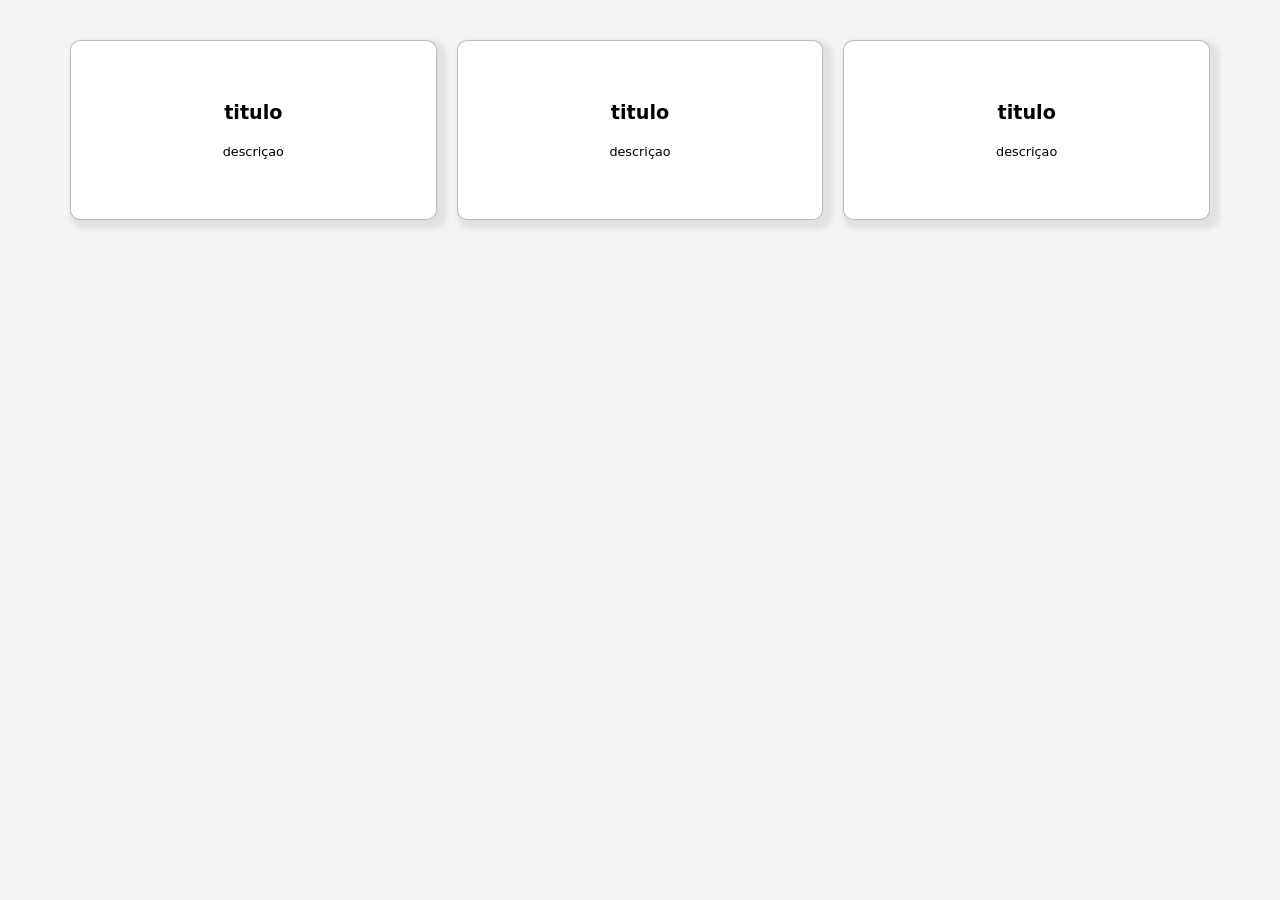
==== teste01/index.html @ 4de5d76a "teste grid" ====
<!DOCTYPE html>
<html lang="pt-br">
<head>
    <meta charset="UTF-8">
    <meta name="viewport" content="width=device-width, initial-scale=1.0">
    <title>Document</title>
    <link rel="stylesheet" href="style.css">
</head>
<body>
    <main id="conteiner">
        <section id="seçao">
            <div class="card">
               <h1>titulo</h1>
               <p>descriçao</p>
            </div>
            <div class="card">
               <h1>titulo</h1>
               <p>descriçao</p>
            </div>
            <div class="card">
                <h1>titulo</h1>
                <p>descriçao</p>
            </div>
        </section>
    </main>
</body>
</html>
---- teste01/style.css ----
@charset "UTF-8";


* {
    margin: 0;
    padding: 0;
}

body {
    background-color: #f4f4f4;
    font-family: system-ui, -apple-system, BlinkMacSystemFont, 'Segoe UI', Roboto, Oxygen, Ubuntu, Cantarell, 'Open Sans', 'Helvetica Neue', sans-serif;
}


#conteiner {
    margin: 30px;
}

#seçao {
   display: grid;
   grid-template-columns: repeat(auto-fit, minmax(200px, 1fr));
   margin: 30px;
}

.card {
  
  font-size: 0.8em;
  padding: 60px;
  margin: 10px;
  text-align: center;

  box-shadow: 5px 5px 5px 5px rgba(0, 0, 0, 0.075);
  border-radius: 10px;
  background-color: white;
  transition: 0.3s;
  border: 1px solid rgba(0, 0, 0, 0.267);
}


.card h1 {
    margin-bottom: 20px;

}

.card:hover {
    
    transform: translatey(-4px);
    background-color: rgba(211, 211, 211, 0.137);
}
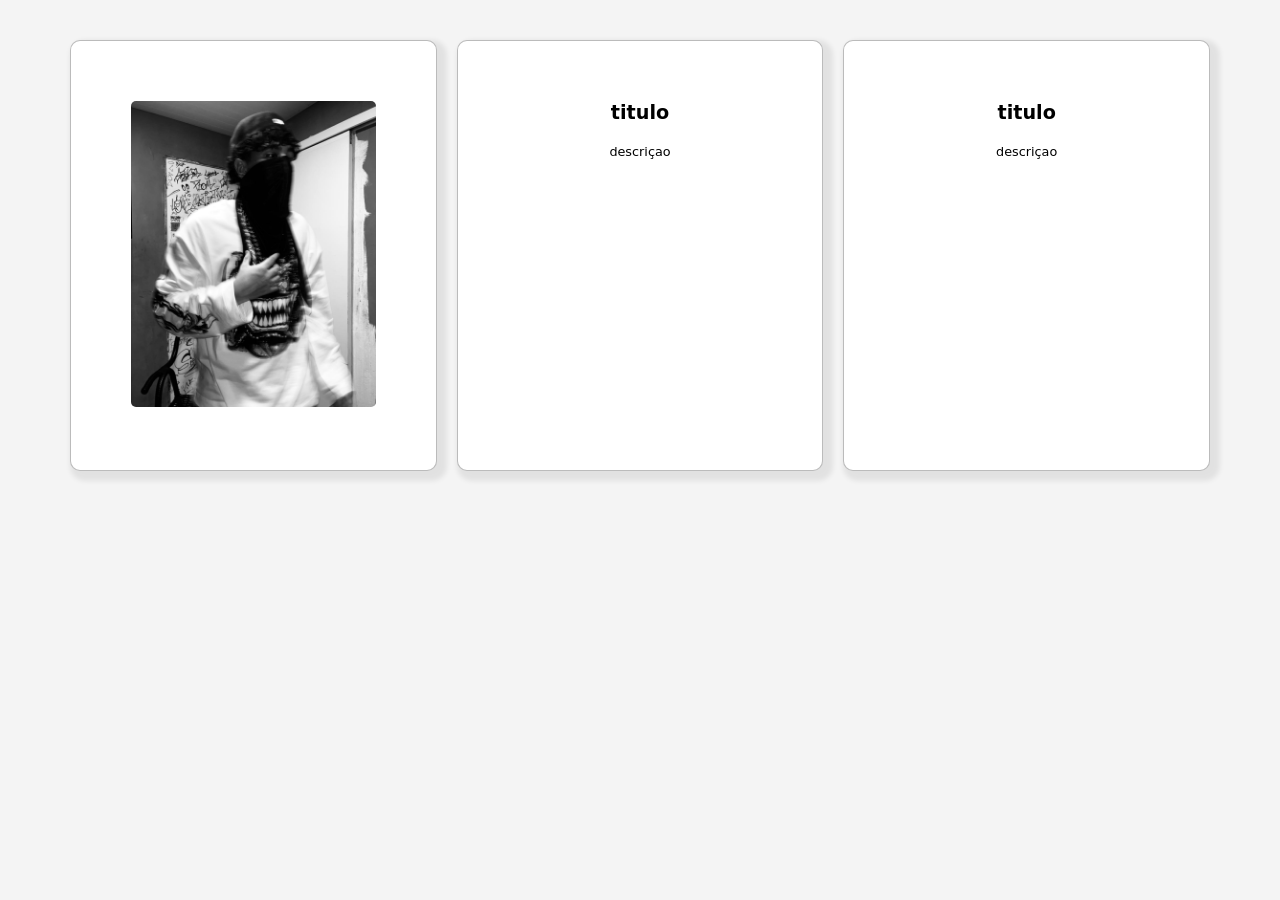
==== commit 1c1450c3: "alteraçao ajustando o tamanho maximo" ====
--- a/teste01/index.html
+++ b/teste01/index.html
@@ -10,8 +10,7 @@
     <main id="conteiner">
         <section id="seçao">
             <div class="card">
-               <h1>titulo</h1>
-               <p>descriçao</p>
+               <img src="./profile.jpeg" alt="">
             </div>
             <div class="card">
                <h1>titulo</h1>
--- a/teste01/style.css
+++ b/teste01/style.css
@@ -47,3 +47,9 @@
     transform: translatey(-4px);
     background-color: rgba(211, 211, 211, 0.137);
 }
+
+
+img {
+    width: 100%;
+    border-radius: 5px;
+}
